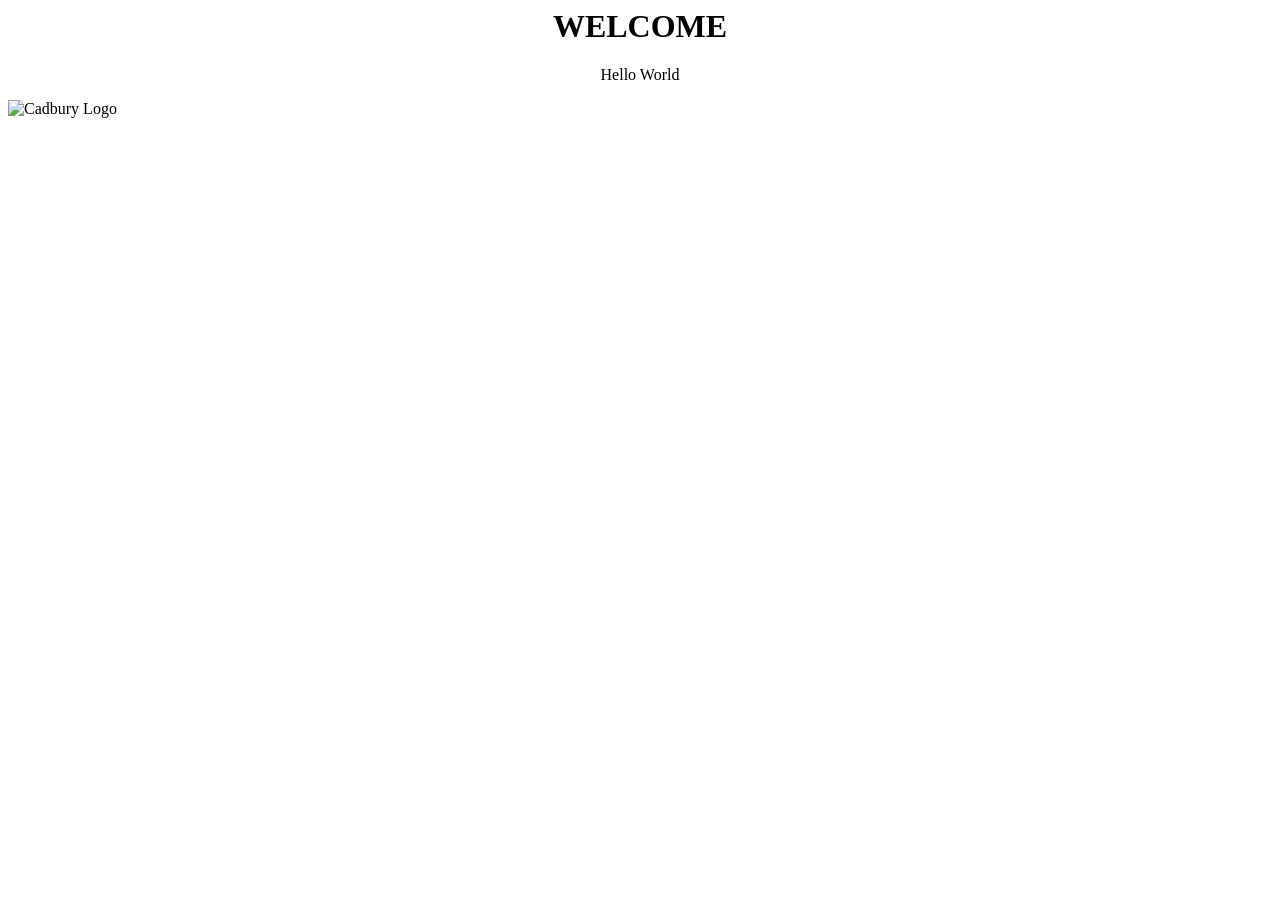
==== HTML/cadbury-image.html @ 5478ca7c "Add cadbury-image.html with basic HTML structure" ====
<html>
    <head>
        <title>My First Page</title>
    </head>
    <body>
        <h1 align="center">WELCOME</h1>
        <p align="center">Hello World</p>
        <img src="C:\Users\NISHANT\Pictures\Screenshots\cadbury logo.jpeg" alt="Cadbury Logo">
    </body>
</html>
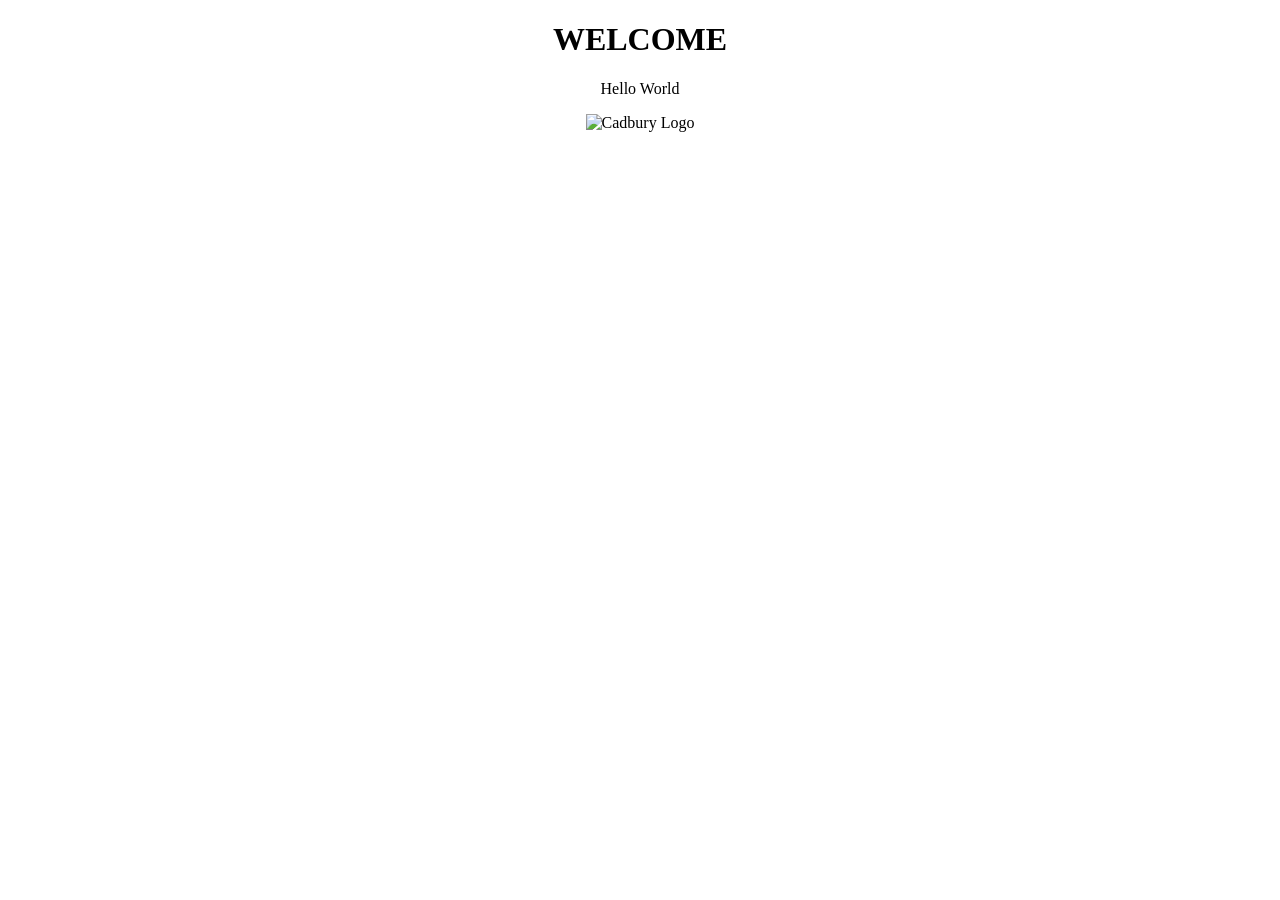
==== commit 04bba3b9: "Update image source for Cadbury logo" ====
--- a/HTML/cadbury-image.html
+++ b/HTML/cadbury-image.html
@@ -1,10 +1,18 @@
+<!DOCTYPE html>
 <html>
     <head>
         <title>My First Page</title>
     </head>
+
     <body>
         <h1 align="center">WELCOME</h1>
+
         <p align="center">Hello World</p>
-        <img src="C:\Users\NISHANT\Pictures\Screenshots\cadbury logo.jpeg" alt="Cadbury Logo">
+
+        <div align="center">
+            <img src="Resources/cadbury_logo.jpeg" 
+                 alt="Cadbury Logo" 
+                 width="300">
+        </div>
     </body>
 </html>
